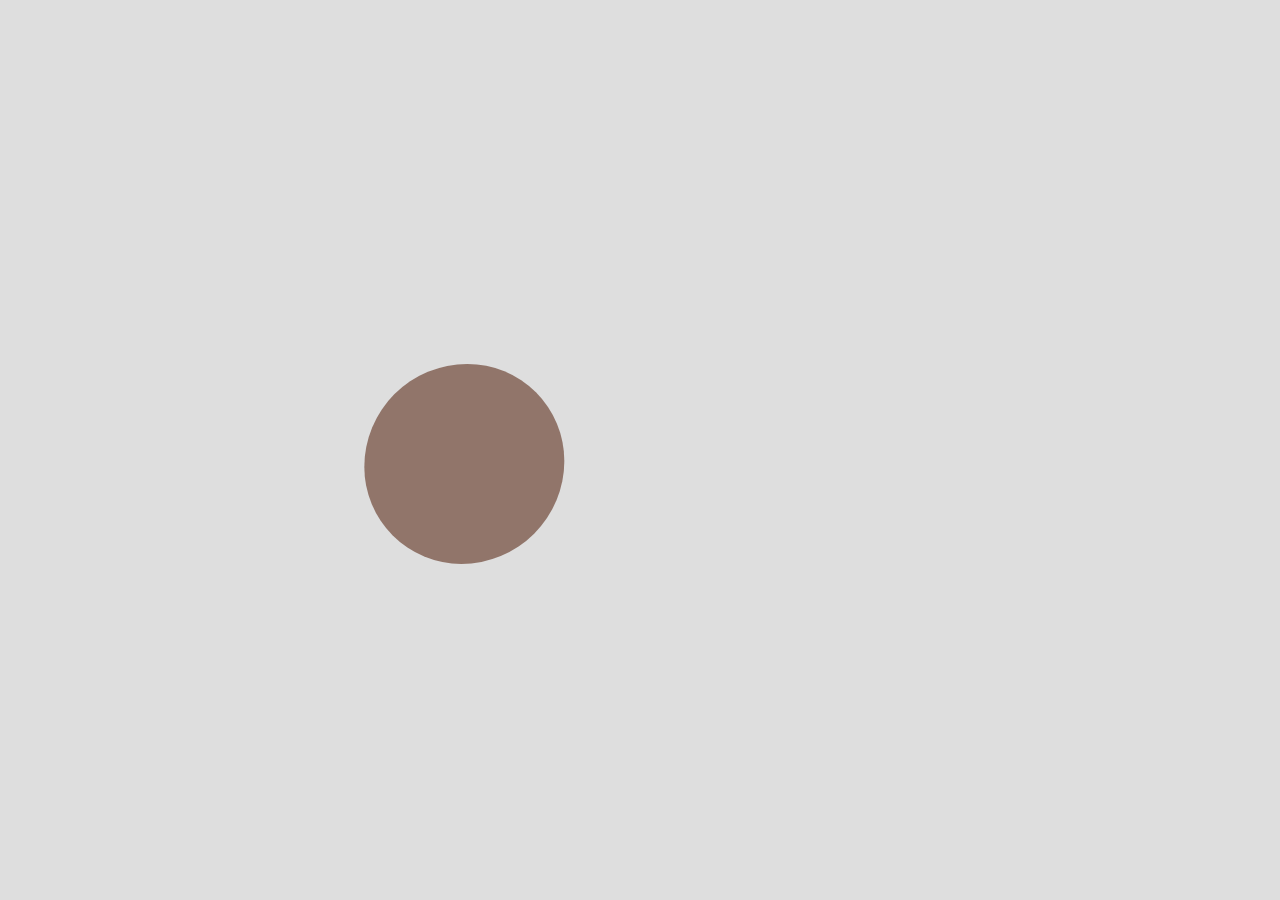
==== index.html @ a303ba52 "feat:Add gsap.to()" ====
<!DOCTYPE html>
<html lang="en">
<head>
    <meta charset="UTF-8">
    <meta name="viewport" content="width=device-width, initial-scale=1.0">
    <title>Gsap</title>
    <link rel="stylesheet" href="style.css">
</head>
<body>
    <div class="container">
        <div class="quadrado"></div>
    </div>
    <script src="https://cdn.jsdelivr.net/npm/gsap@3.14.2/dist/gsap.min.js"></script>
    <script src="script.js" defer></script>
</body>
</html>
---- style.css ----
*{
    margin: 0;
    padding: 0;
    box-sizing: border-box;
}

.container{
    width: 100%;
    height: 100vh;
    background-color: #dedede;
    display: flex;
    align-items: center;
    justify-content: center;

}
.quadrado{
    width:200px;
    height: 200px;
    background: rgb(52, 123, 190);
}
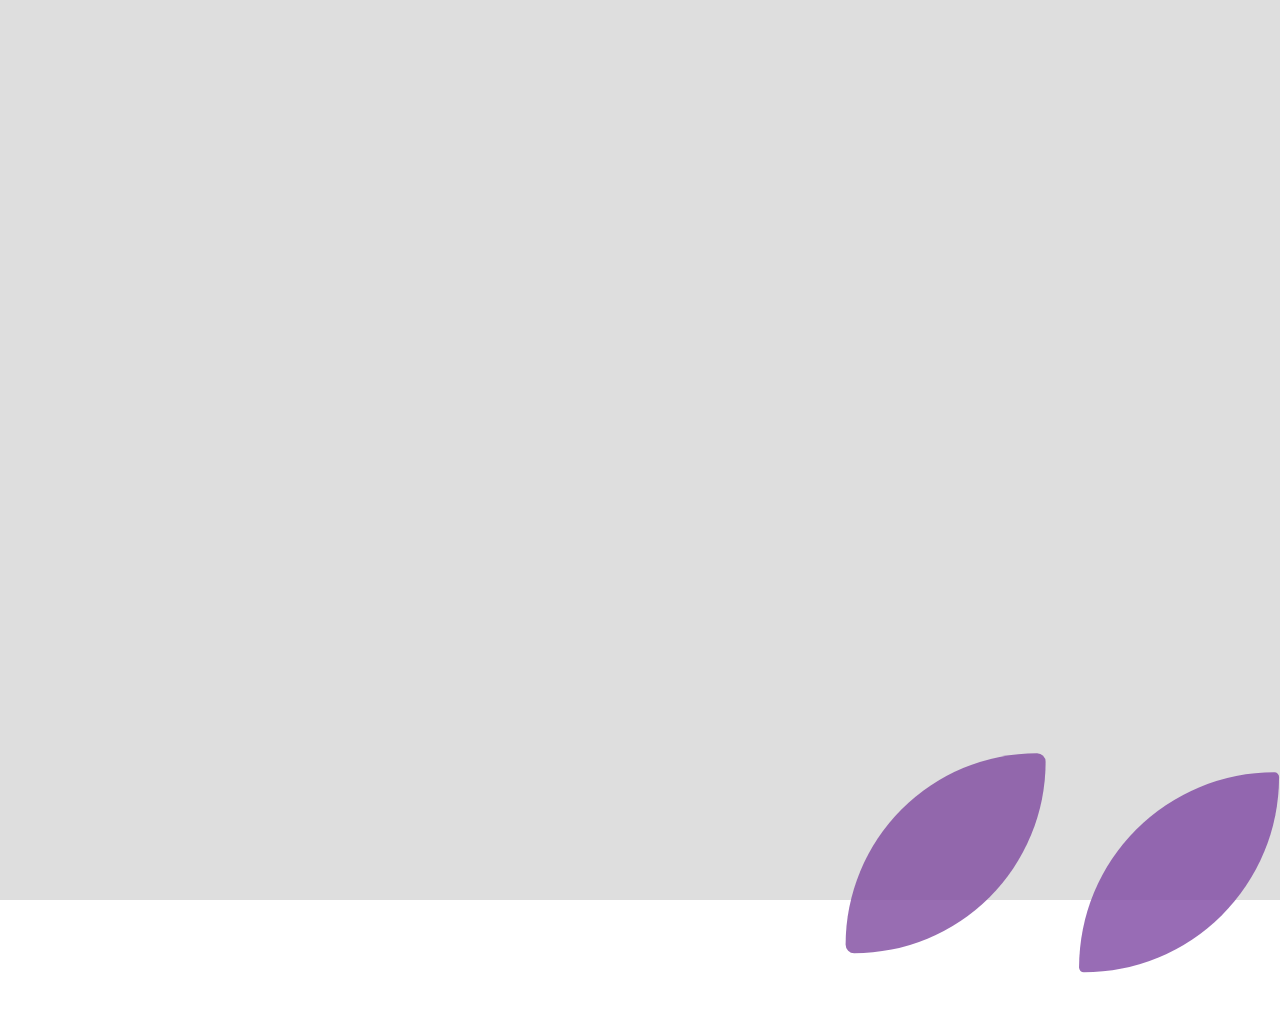
==== commit 75985e91: "feat:Add gsap.to()" ====
--- a/index.html
+++ b/index.html
@@ -9,6 +9,8 @@
 <body>
     <div class="container">
         <div class="quadrado"></div>
+        <div class="quadrado"></div>
+        <div class="quadrado"></div>
     </div>
     <script src="https://cdn.jsdelivr.net/npm/gsap@3.14.2/dist/gsap.min.js"></script>
     <script src="script.js" defer></script>
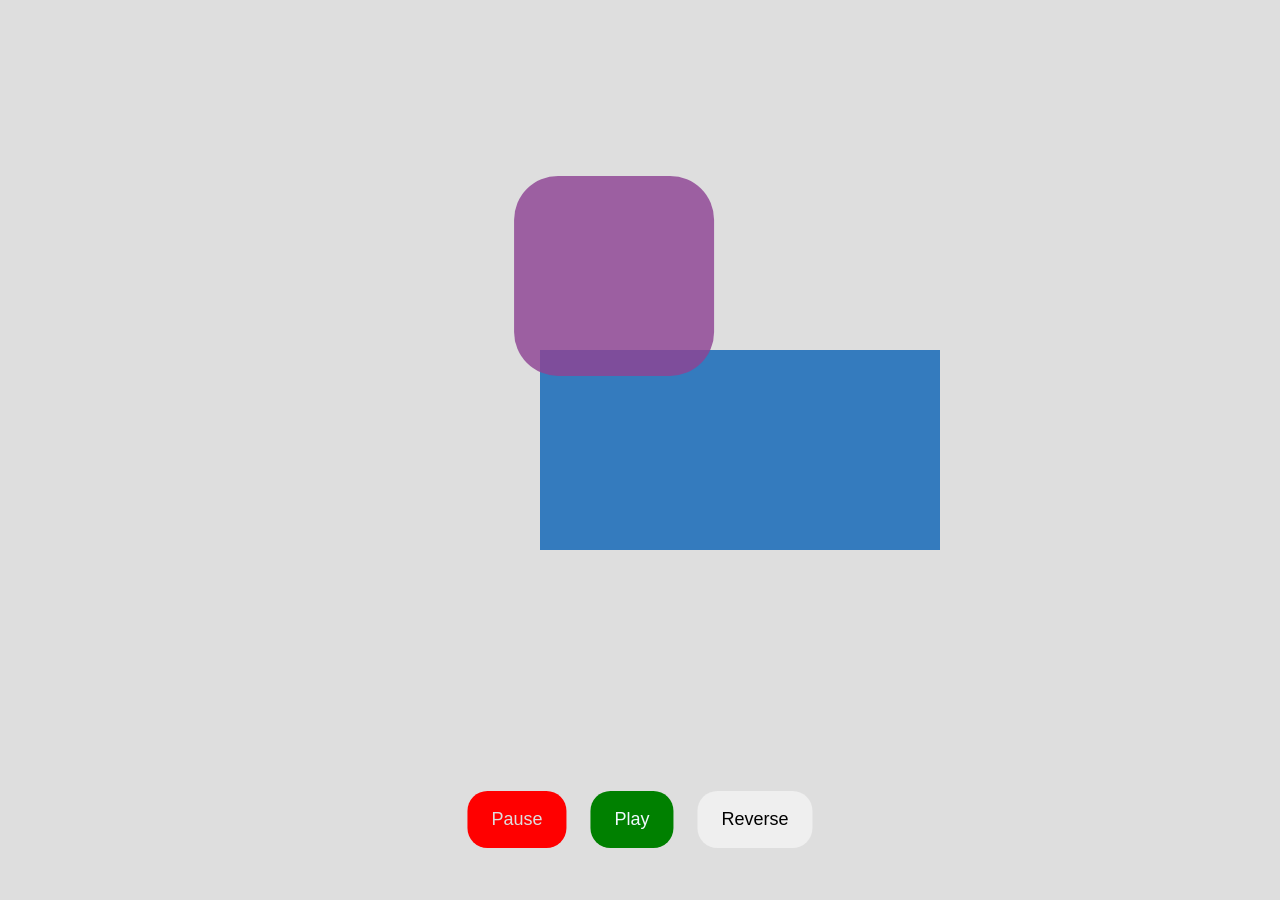
==== commit 3932b0fb: "feat:add timeline animation" ====
--- a/index.html
+++ b/index.html
@@ -12,6 +12,12 @@
         <div class="quadrado"></div>
         <div class="quadrado"></div>
     </div>
+    <div class="botoes">
+        <button class="pause">Pause</button>
+        <button class="play">Play</button>
+        <button class="reverse">Reverse</button>
+        
+    </div>
     <script src="https://cdn.jsdelivr.net/npm/gsap@3.14.2/dist/gsap.min.js"></script>
     <script src="script.js" defer></script>
 </body>
--- a/style.css
+++ b/style.css
@@ -17,4 +17,28 @@
     width:200px;
     height: 200px;
     background: rgb(52, 123, 190);
+}
+button{
+    border:none;
+    outline: none;
+    font-size: 18px;
+    padding:18px 24px;
+    cursor: pointer;
+    border-radius: 20px;
+}
+.botoes{
+    position: absolute;
+    bottom: 52px;
+    left: 50%;
+    transform: translate(-50%);
+    display: flex;
+    gap: 24px;
+}
+.pause{
+    background: red;
+    color: #dedede;
+}
+.play{
+    background: green;
+    color: aliceblue;
 }
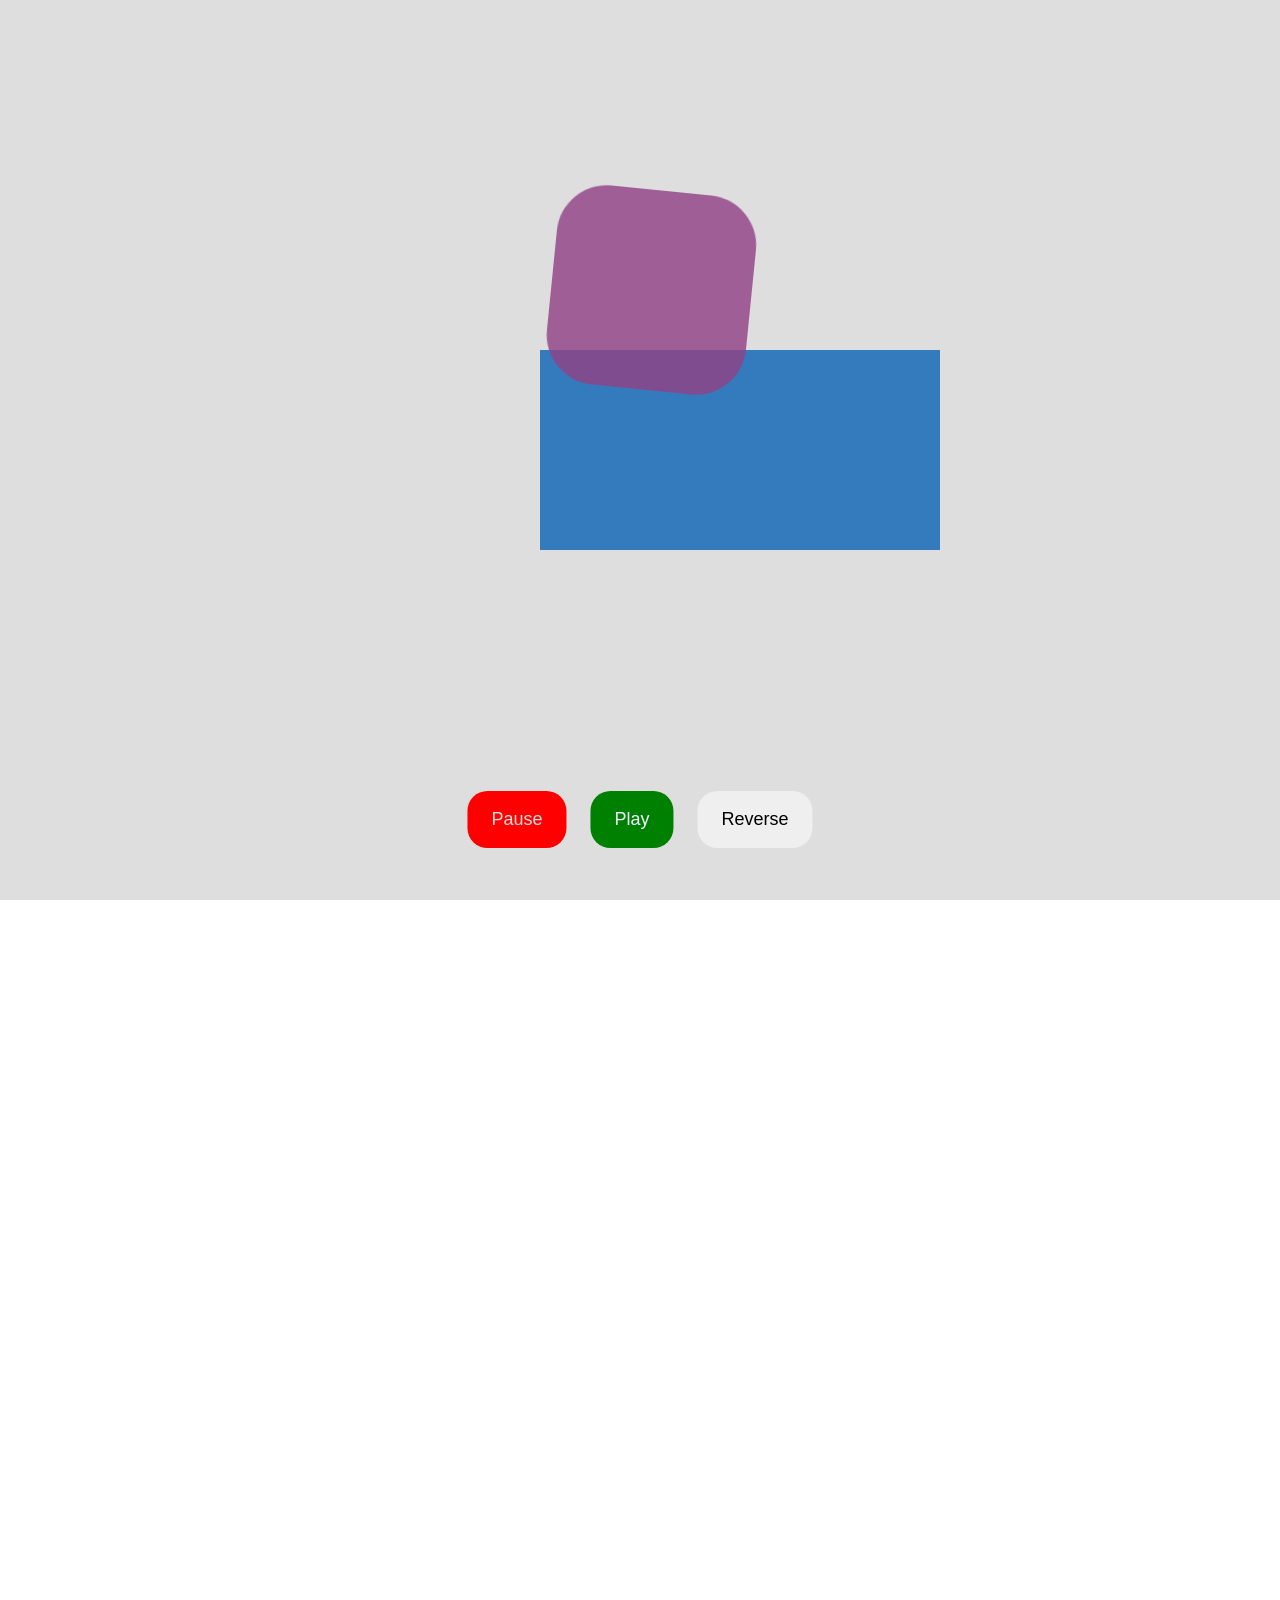
==== commit c4fa8b4c: "feat:add scrolltrigger" ====
--- a/index.html
+++ b/index.html
@@ -18,6 +18,7 @@
         <button class="reverse">Reverse</button>
         
     </div>
+    <div class="section2"></div>
     <script src="https://cdn.jsdelivr.net/npm/gsap@3.14.2/dist/gsap.min.js"></script>
     <script src="script.js" defer></script>
 </body>
--- a/style.css
+++ b/style.css
@@ -41,4 +41,7 @@
 .play{
     background: green;
     color: aliceblue;
+}
+.section2{
+    height: 200vh;
 }
